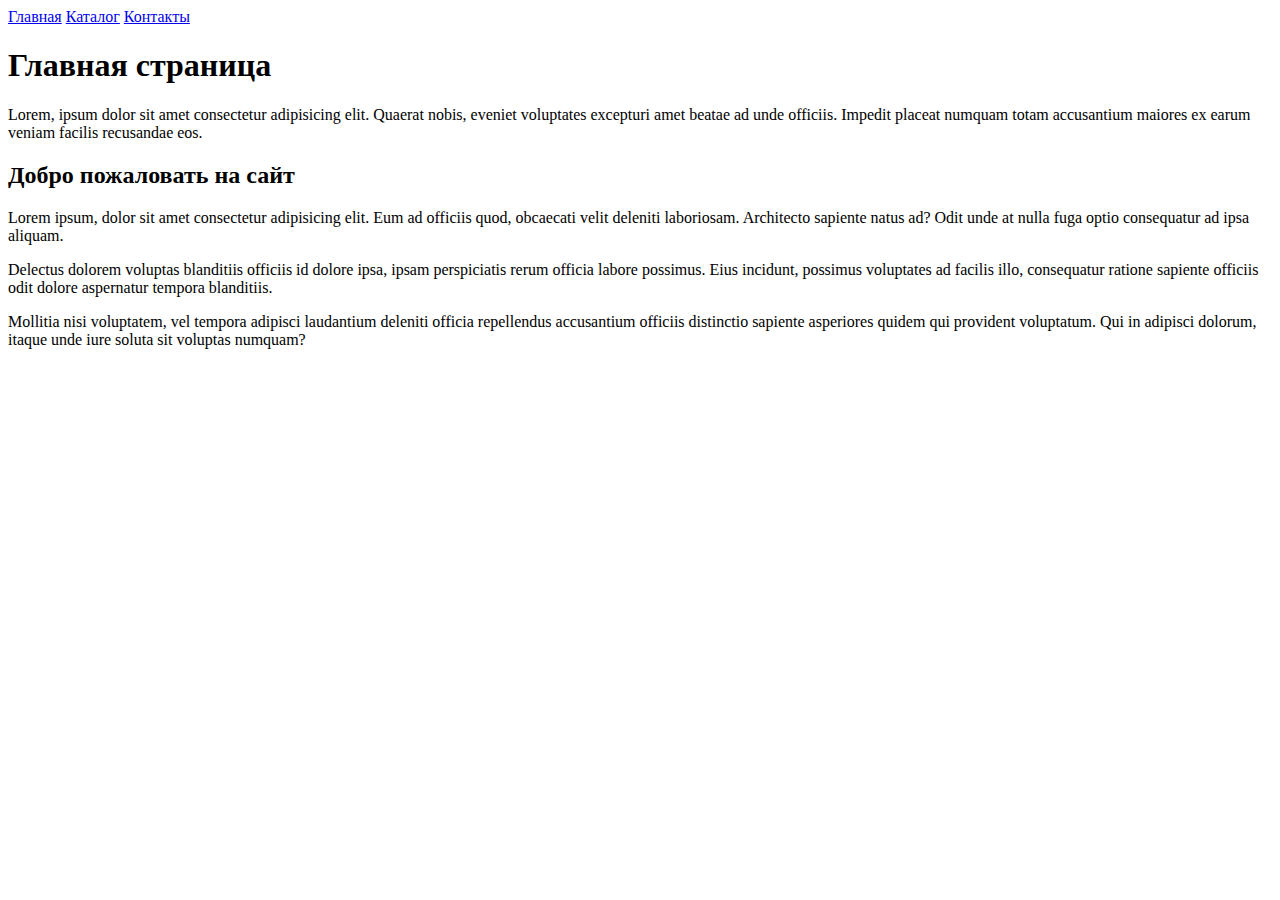
==== index.html @ 6cd5519f "homework" ====
<!DOCTYPE html>
<html lang="en">

<head>
    <meta charset="UTF-8">
    <meta http-equiv="X-UA-Compatible" content="IE=edge">
    <meta name="viewport" content="width=device-width, initial-scale=1.0">
    <title>Главная</title>
</head>

<body>
    <a href="index.html">Главная</a>
    <a href="catalog/catalog.html">Каталог</a>
    <a href="contacts.html">Контакты</a>
    <h1>Главная страница</h1>
    <p>Lorem, ipsum dolor sit amet consectetur adipisicing elit. Quaerat nobis, eveniet voluptates excepturi amet beatae ad unde officiis. Impedit placeat numquam totam accusantium maiores ex earum veniam facilis recusandae eos.</p>
    <h2>Добро пожаловать на сайт</h2>
    <p>Lorem ipsum, dolor sit amet consectetur adipisicing elit. Eum ad officiis quod, obcaecati velit deleniti laboriosam. Architecto sapiente natus ad? Odit unde at nulla fuga optio consequatur ad ipsa aliquam.</p>
    <p>Delectus dolorem voluptas blanditiis officiis id dolore ipsa, ipsam perspiciatis rerum officia labore possimus. Eius incidunt, possimus voluptates ad facilis illo, consequatur ratione sapiente officiis odit dolore aspernatur tempora blanditiis.</p>
    <p>Mollitia nisi voluptatem, vel tempora adipisci laudantium deleniti officia repellendus accusantium officiis distinctio sapiente asperiores quidem qui provident voluptatum. Qui in adipisci dolorum, itaque unde iure soluta sit voluptas numquam?</p>

</body>

</html>
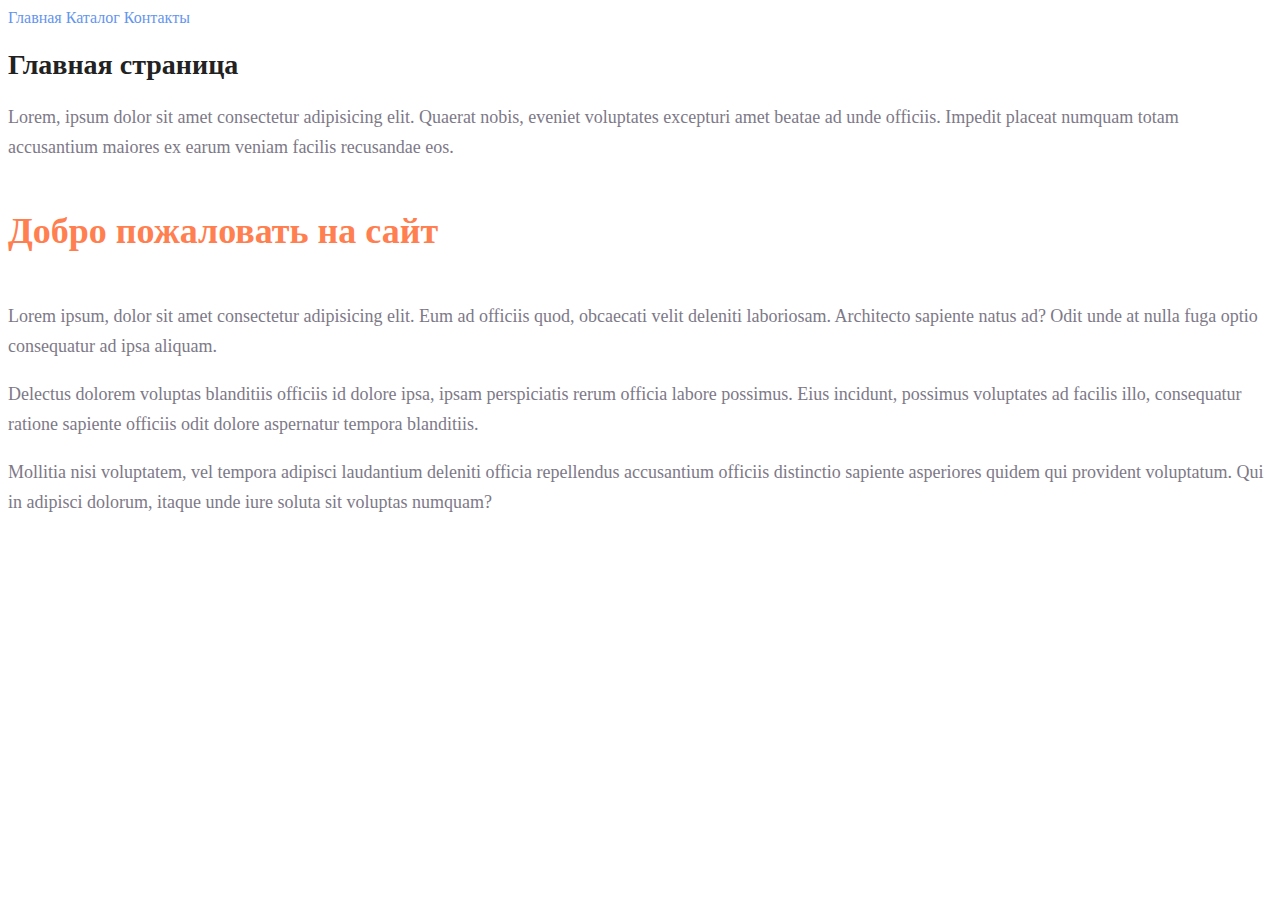
==== commit a8733d33: "zadanie" ====
--- a/index.html
+++ b/index.html
@@ -6,18 +6,19 @@
     <meta http-equiv="X-UA-Compatible" content="IE=edge">
     <meta name="viewport" content="width=device-width, initial-scale=1.0">
     <title>Главная</title>
+    <link rel="stylesheet" href="css/style.css">
 </head>
 
 <body>
-    <a href="index.html">Главная</a>
-    <a href="catalog/catalog.html">Каталог</a>
-    <a href="contacts.html">Контакты</a>
-    <h1>Главная страница</h1>
-    <p>Lorem, ipsum dolor sit amet consectetur adipisicing elit. Quaerat nobis, eveniet voluptates excepturi amet beatae ad unde officiis. Impedit placeat numquam totam accusantium maiores ex earum veniam facilis recusandae eos.</p>
-    <h2>Добро пожаловать на сайт</h2>
-    <p>Lorem ipsum, dolor sit amet consectetur adipisicing elit. Eum ad officiis quod, obcaecati velit deleniti laboriosam. Architecto sapiente natus ad? Odit unde at nulla fuga optio consequatur ad ipsa aliquam.</p>
-    <p>Delectus dolorem voluptas blanditiis officiis id dolore ipsa, ipsam perspiciatis rerum officia labore possimus. Eius incidunt, possimus voluptates ad facilis illo, consequatur ratione sapiente officiis odit dolore aspernatur tempora blanditiis.</p>
-    <p>Mollitia nisi voluptatem, vel tempora adipisci laudantium deleniti officia repellendus accusantium officiis distinctio sapiente asperiores quidem qui provident voluptatum. Qui in adipisci dolorum, itaque unde iure soluta sit voluptas numquam?</p>
+    <a class="link_menu" href="index.html">Главная</a>
+    <a class="link_menu" href="catalog/catalog.html">Каталог</a>
+    <a class="link_menu" href="contacts.html">Контакты</a>
+    <h1 class="title">Главная страница</h1>
+    <p class="text">Lorem, ipsum dolor sit amet consectetur adipisicing elit. Quaerat nobis, eveniet voluptates excepturi amet beatae ad unde officiis. Impedit placeat numquam totam accusantium maiores ex earum veniam facilis recusandae eos.</p>
+    <h2 class="subtitle">Добро пожаловать на сайт</h2>
+    <p class="text">Lorem ipsum, dolor sit amet consectetur adipisicing elit. Eum ad officiis quod, obcaecati velit deleniti laboriosam. Architecto sapiente natus ad? Odit unde at nulla fuga optio consequatur ad ipsa aliquam.</p>
+    <p class="text">Delectus dolorem voluptas blanditiis officiis id dolore ipsa, ipsam perspiciatis rerum officia labore possimus. Eius incidunt, possimus voluptates ad facilis illo, consequatur ratione sapiente officiis odit dolore aspernatur tempora blanditiis.</p>
+    <p class="text">Mollitia nisi voluptatem, vel tempora adipisci laudantium deleniti officia repellendus accusantium officiis distinctio sapiente asperiores quidem qui provident voluptatum. Qui in adipisci dolorum, itaque unde iure soluta sit voluptas numquam?</p>
 
 </body>
 
--- a/css/style.css
+++ b/css/style.css
@@ -0,0 +1,32 @@
+a {
+    text-decoration: none;
+}
+
+.link_menu {
+    color: cornflowerblue;
+    font-size: 16px;
+    line-height: 20px;
+}
+
+.title {
+    color: #222222;
+    font-size: 28px;
+    line-height: 36px;
+    font-weight: bold;
+}
+
+.text {
+    font-style: normal;
+    font-weight: 300;
+    font-size: 18px;
+    line-height: 30px;
+    color: #7D7987
+}
+
+.subtitle {
+    color: coral;
+    font-style: normal;
+    font-weight: 700;
+    font-size: 36px;
+    line-height: 80px;
+}